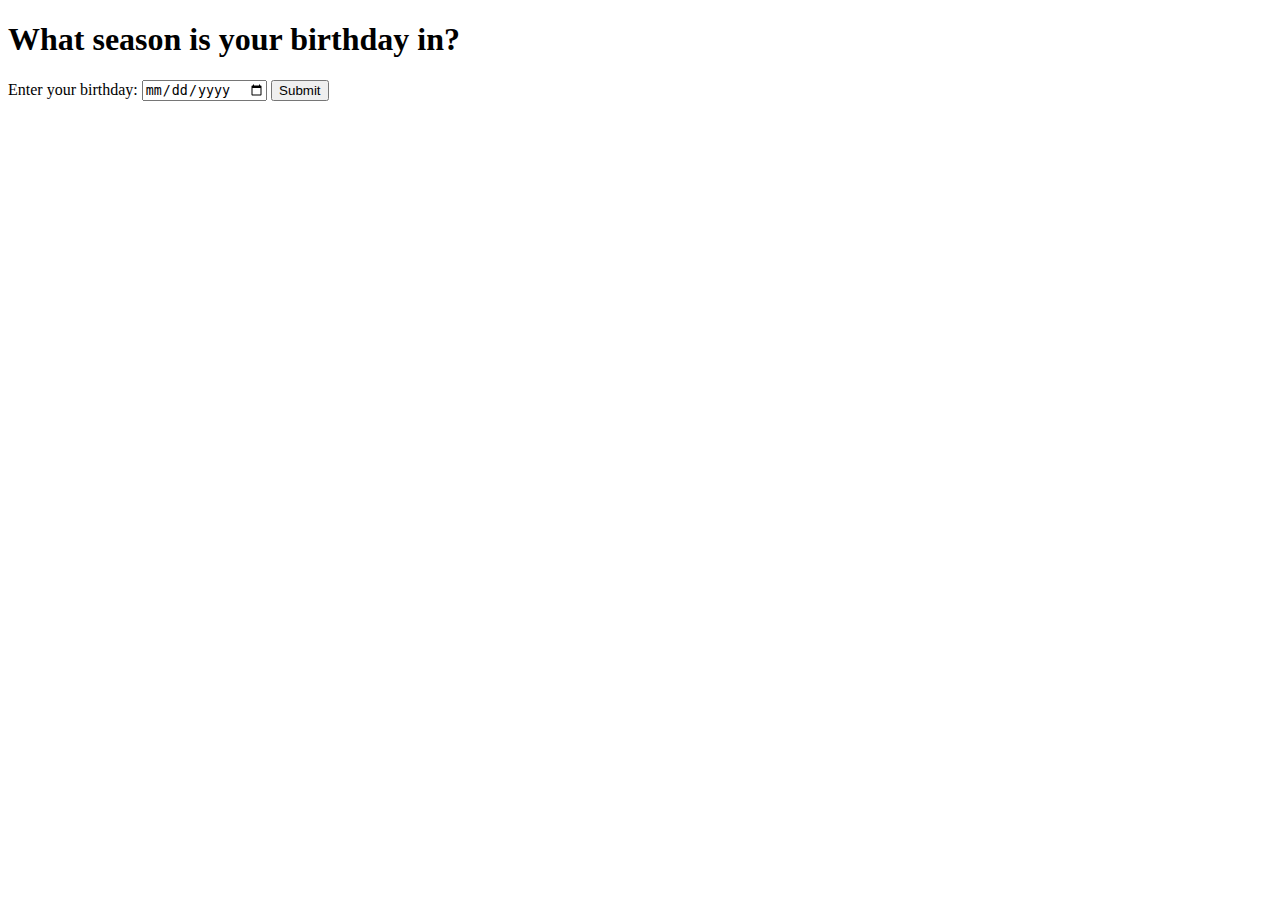
==== assignment-4/index.html @ 2c75afbd "Assignment-4" ====
<!DOCTYPE html>
<html lang="en">
<head>
    <meta charset="UTF-8">
    <meta http-equiv="X-UA-Compatible" content="IE=edge">
    <meta name="viewport" content="width=device-width, initial-scale=1.0">
    <title>Christina Leisen - Assignment 4</title>
</head>
<body>
    <h1>What season is your birthday in?</h1>

    <form action="">
        <label for="birthdayInput">Enter your birthday: </label>
        <input id="birthdayInput" class="js-date-input" type="date" name="birthday">
        <button class="js-submit-button" type="button">Submit</button>
      </form>

      <div>
        <p date-content-area class="date"></p>
        <p season-content-area class="season"></p>
    </div>

    <script src="birthday.js"></script>
</body>
</html>
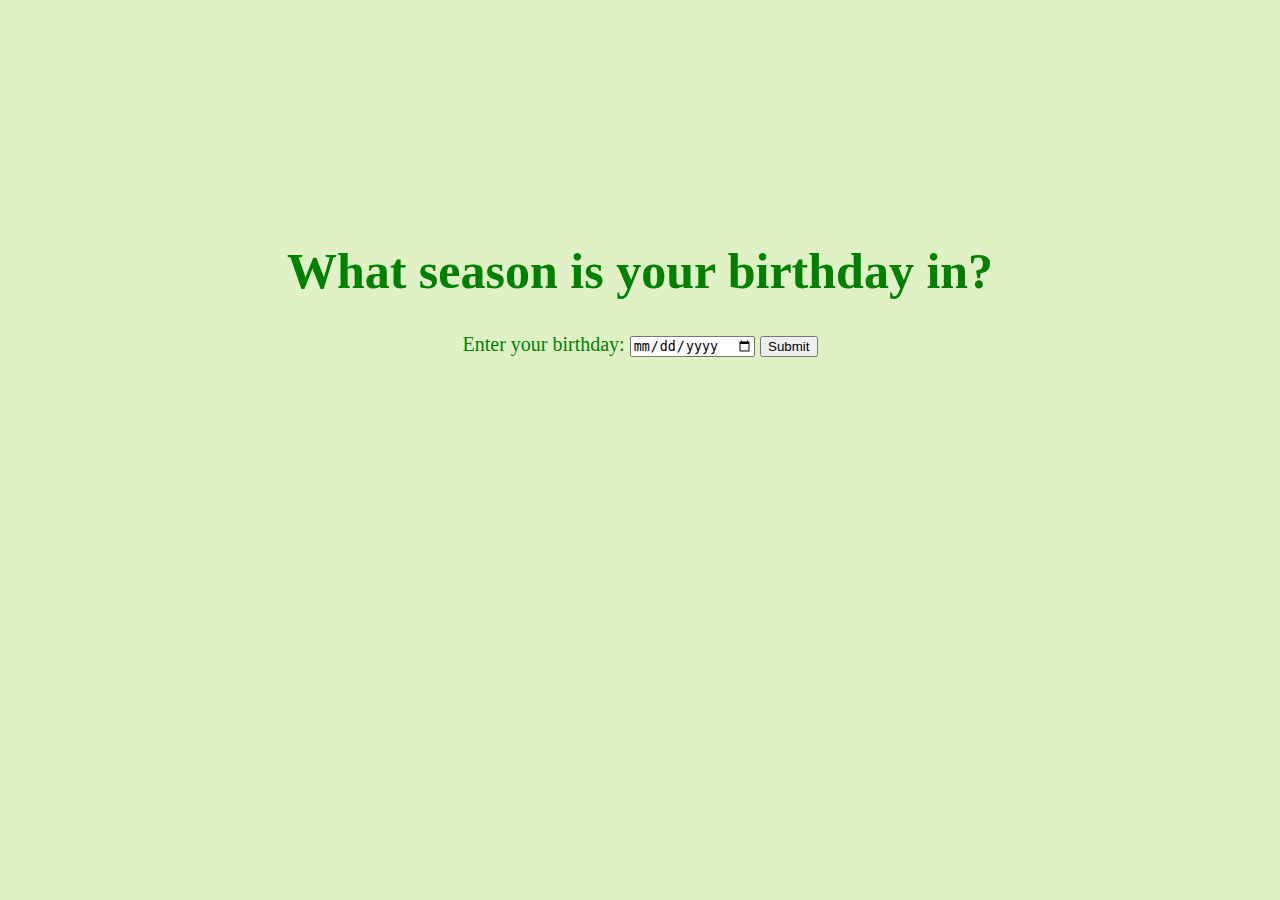
==== commit a88ade08: "final touches" ====
--- a/assignment-4/index.html
+++ b/assignment-4/index.html
@@ -7,19 +7,40 @@
     <title>Christina Leisen - Assignment 4</title>
 </head>
 <body>
-    <h1>What season is your birthday in?</h1>
-
-    <form action="">
-        <label for="birthdayInput">Enter your birthday: </label>
-        <input id="birthdayInput" class="js-date-input" type="date" name="birthday">
-        <button class="js-submit-button" type="button">Submit</button>
-      </form>
-
-      <div>
-        <p date-content-area class="date"></p>
-        <p season-content-area class="season"></p>
-    </div>
+    <main>
+        <h1>What season is your birthday in?</h1>
+    
+        <form action="">
+            <label for="birthdayInput">Enter your birthday: </label>
+            <input id="birthdayInput" class="js-date-input" type="date" name="birthday">
+            <button class="js-submit-button" type="button">Submit</button>
+          </form>
+    
+          <div>
+            <p date-content-area class="date"></p>
+            <p season-content-area class="season"></p>
+        </div>
+    </main>
 
     <script src="birthday.js"></script>
+
+    <style>
+
+        main{
+            font-family: quasimoda;
+            display: flex;
+            align-items: center;
+            flex-direction: column;
+            color: green;
+            font-size: 20px;
+            padding-top: 200px;
+        }
+        body{
+            background-color: #e1f1c6;
+        }
+        h1{
+            font-size: 50px;
+        }
+    </style>
 </body>
 </html>